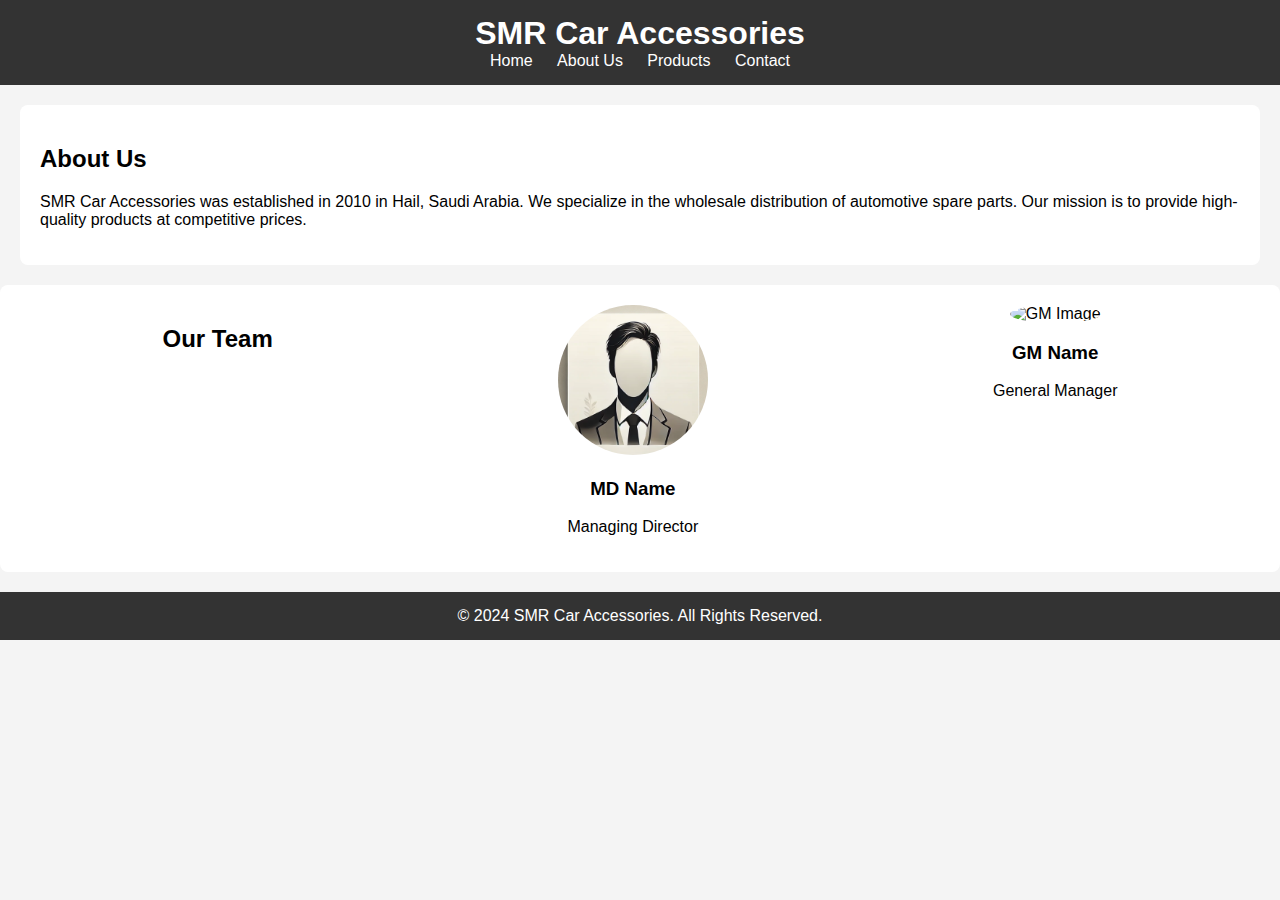
==== about.html @ 48ce921c "Initial commit" ====
<!DOCTYPE html>
<html lang="en">
<head>
    <meta charset="UTF-8">
    <meta name="viewport" content="width=device-width, initial-scale=1.0">
    <title>About Us - SMR Car Accessories</title>
    <link rel="stylesheet" href="styles.css">
</head>
<body>
    <header>
        <h1>SMR Car Accessories</h1>
        <nav>
            <ul>
                <li><a href="index.html">Home</a></li>
                <li><a href="about.html">About Us</a></li>
                <li><a href="products.html">Products</a></li>
                <li><a href="contact.html">Contact</a></li>
            </ul>
        </nav>
    </header>

    <section class="about">
        <h2>About Us</h2>
        <p>SMR Car Accessories was established in 2010 in Hail, Saudi Arabia. We specialize in the wholesale distribution of automotive spare parts. Our mission is to provide high-quality products at competitive prices.</p>
    </section>

    <section class="team">
        <h2>Our Team</h2>
        <div class="team-member">
            <img src="images/placeholder-md.jpg" alt="MD Image">
            <h3>MD Name</h3>
            <p>Managing Director</p>
        </div>
        <div class="team-member">
            <img src="images/placeholder-gm.jpg" alt="GM Image">
            <h3>GM Name</h3>
            <p>General Manager</p>
        </div>
    </section>

    <footer>
        <p>&copy; 2024 SMR Car Accessories. All Rights Reserved.</p>
    </footer>
</body>
</html>
---- styles.css ----
body {
    font-family: Arial, sans-serif;
    margin: 0;
    padding: 0;
    background-color: #f4f4f4;
}

header {
    background-color: #333;
    color: white;
    padding: 15px 0;
    text-align: center;
}

header h1 {
    margin: 0;
}

nav ul {
    list-style-type: none;
    margin: 0;
    padding: 0;
}

nav ul li {
    display: inline;
    margin: 0 10px;
}

nav ul li a {
    color: white;
    text-decoration: none;
}

section {
    padding: 20px;
    margin: 20px;
    background-color: white;
    border-radius: 8px;
}

.team {
    display: flex;
    justify-content: space-around;
    margin: 20px 0;
}

.team-member {
    text-align: center;
}

.team-member img {
    width: 150px;
    height: 150px;
    border-radius: 50%;
}

footer {
    text-align: center;
    padding: 15px;
    background-color: #333;
    color: white;
    margin-top: 20px;
}

footer p {
    margin: 0;
}
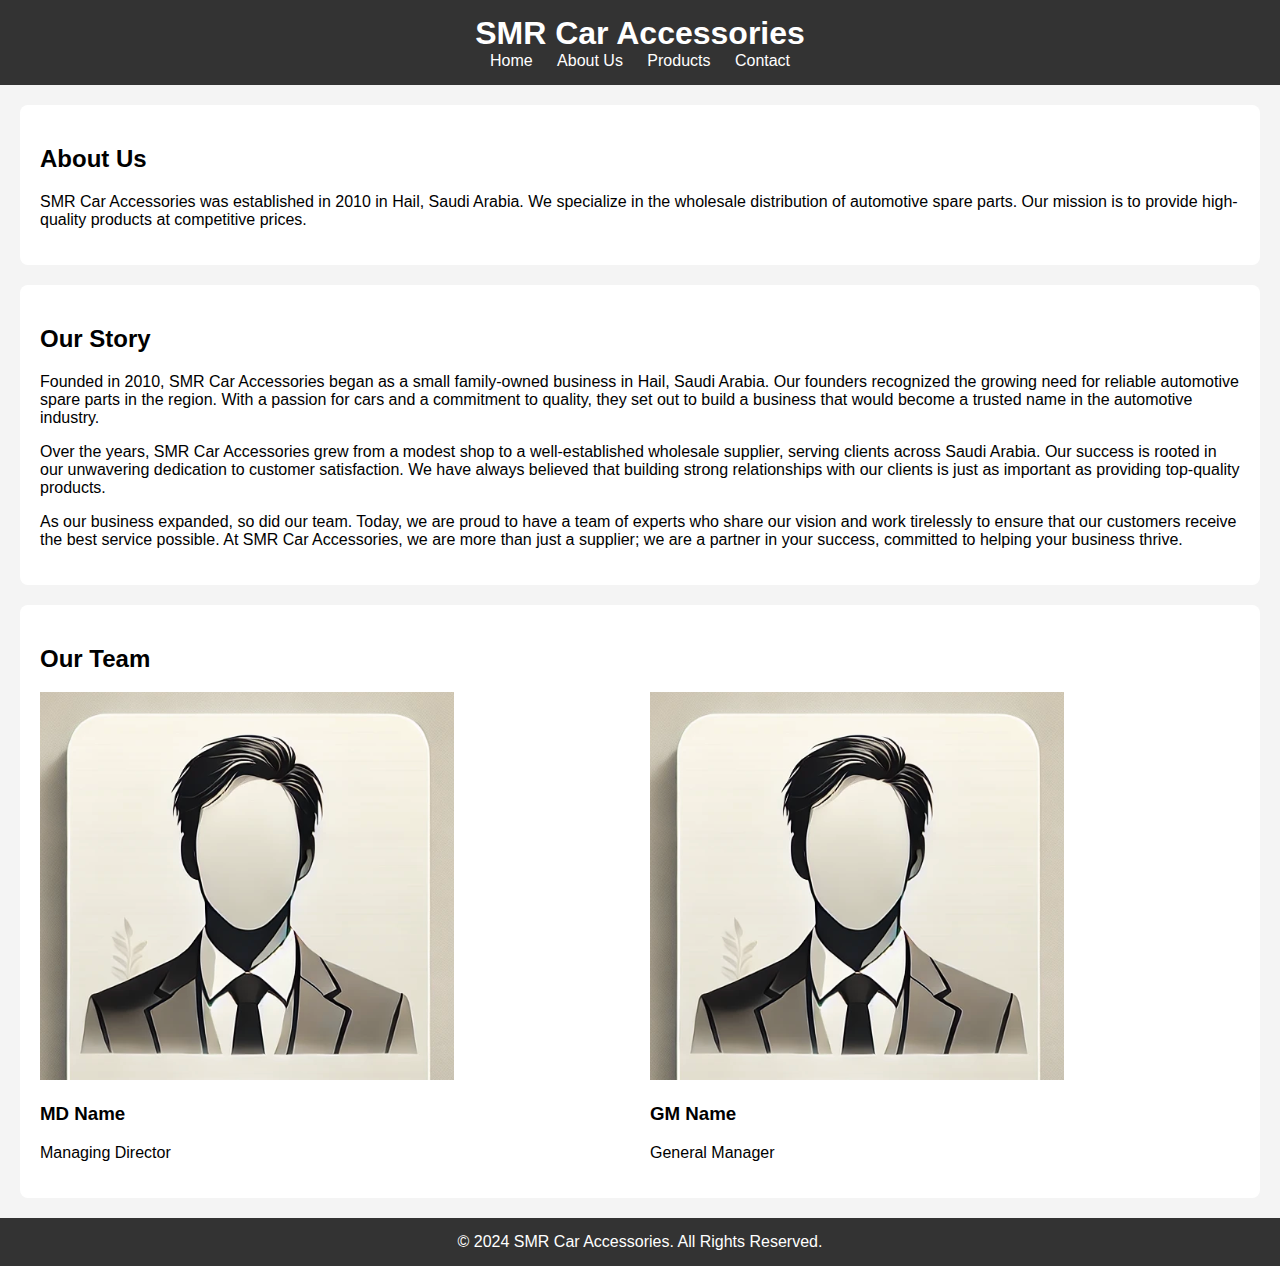
==== commit cd67a5c3: "Added story and content" ====
--- a/about.html
+++ b/about.html
@@ -24,17 +24,26 @@
         <p>SMR Car Accessories was established in 2010 in Hail, Saudi Arabia. We specialize in the wholesale distribution of automotive spare parts. Our mission is to provide high-quality products at competitive prices.</p>
     </section>
 
+    <section class="story">
+        <h2>Our Story</h2>
+        <p>Founded in 2010, SMR Car Accessories began as a small family-owned business in Hail, Saudi Arabia. Our founders recognized the growing need for reliable automotive spare parts in the region. With a passion for cars and a commitment to quality, they set out to build a business that would become a trusted name in the automotive industry.</p>
+        <p>Over the years, SMR Car Accessories grew from a modest shop to a well-established wholesale supplier, serving clients across Saudi Arabia. Our success is rooted in our unwavering dedication to customer satisfaction. We have always believed that building strong relationships with our clients is just as important as providing top-quality products.</p>
+        <p>As our business expanded, so did our team. Today, we are proud to have a team of experts who share our vision and work tirelessly to ensure that our customers receive the best service possible. At SMR Car Accessories, we are more than just a supplier; we are a partner in your success, committed to helping your business thrive.</p>
+    </section>
+
     <section class="team">
         <h2>Our Team</h2>
-        <div class="team-member">
-            <img src="images/placeholder-md.jpg" alt="MD Image">
-            <h3>MD Name</h3>
-            <p>Managing Director</p>
-        </div>
-        <div class="team-member">
-            <img src="images/placeholder-gm.jpg" alt="GM Image">
-            <h3>GM Name</h3>
-            <p>General Manager</p>
+        <div class="product-grid">
+            <div class="team-member">
+                <img src="images/placeholder-md.jpg" alt="MD Image">
+                <h3>MD Name</h3>
+                <p>Managing Director</p>
+            </div>
+            <div class="team-member">
+                <img src="images/placeholder-gm.jpg" alt="GM Image">
+                <h3>GM Name</h3>
+                <p>General Manager</p>
+            </div>
         </div>
     </section>
 
--- a/styles.css
+++ b/styles.css
@@ -39,20 +39,35 @@
     border-radius: 8px;
 }
 
-.team {
-    display: flex;
-    justify-content: space-around;
-    margin: 20px 0;
+.products p {
+    margin-bottom: 20px;
 }
 
-.team-member {
-    text-align: center;
+.product-grid {
+    display: grid;
+    grid-template-columns: repeat(auto-fit, minmax(300px, 1fr));
+    gap: 20px;
 }
 
-.team-member img {
-    width: 150px;
-    height: 150px;
-    border-radius: 50%;
+.product-category {
+    background-color: #fff;
+    border: 1px solid #ddd;
+    border-radius: 8px;
+    padding: 15px;
+    text-align: center;
+    box-shadow: 0 2px 8px rgba(0, 0, 0, 0.1);
+}
+
+.product-category img {
+    width: 100%;
+    height: auto;
+    max-width: 250px;
+    margin-bottom: 15px;
+    border-radius: 8px;
+}
+
+.product-category h3 {
+    margin-bottom: 10px;
 }
 
 footer {
